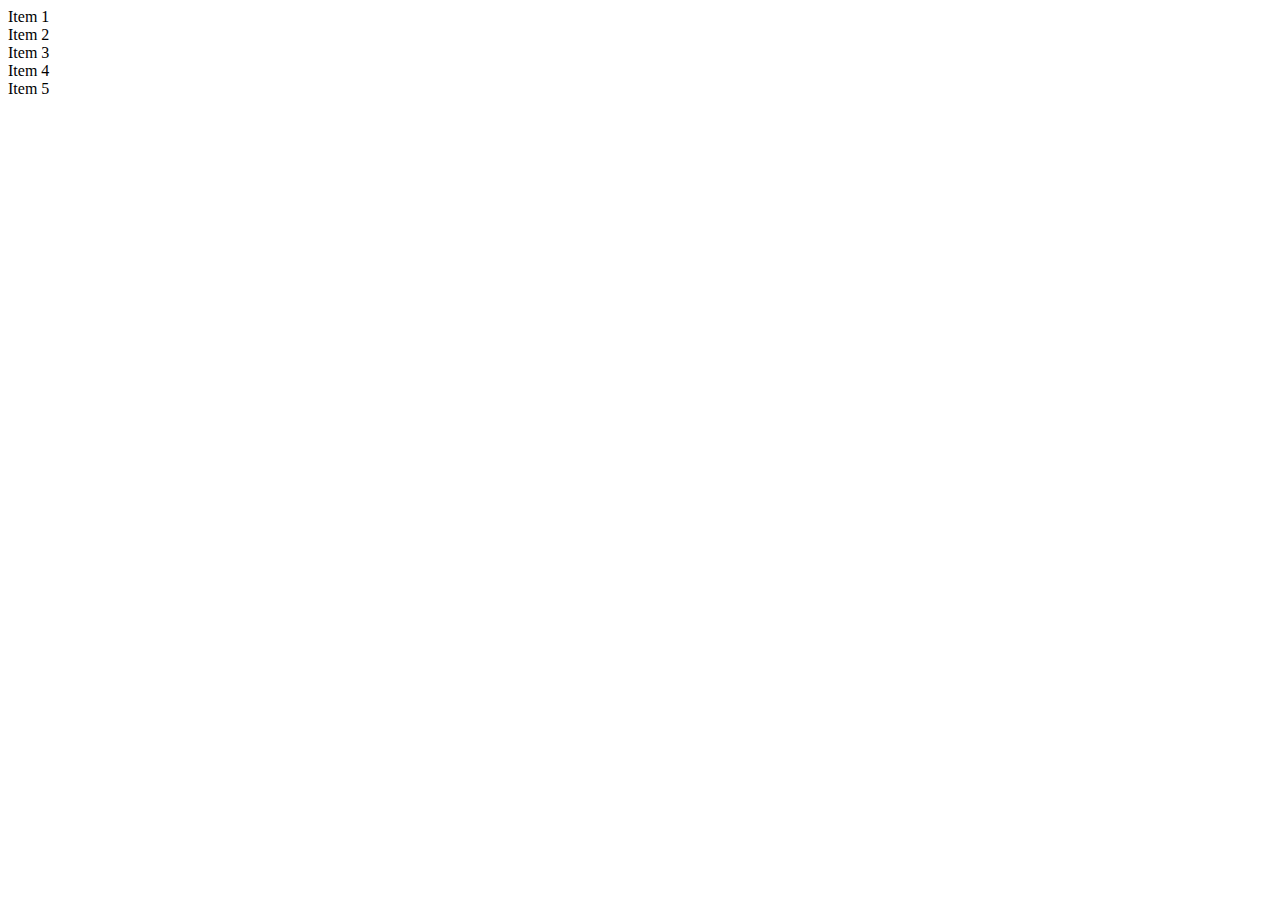
==== index.html @ ba38dce4 "current css" ====
<!DOCTYPE html>
<html lang="en">
<head>
    <meta charset="UTF-8">
    <meta name="viewport" content="width=device-width, initial-scale=1.0">
    <link rel="stylesheet" href="css/styles.css">
    <title>CSS Grid</title>
</head>
<body>
    <div class="grid-container">
        <div class="grid-item item1">Item 1</div>
        <div class="grid-item item2">Item 2</div>
        <div class="grid-item item3">Item 3</div>
        <div class="grid-item item4">Item 4</div>
        <div class="grid-item item5">Item 5</div>
    </div>
</body>
</html>
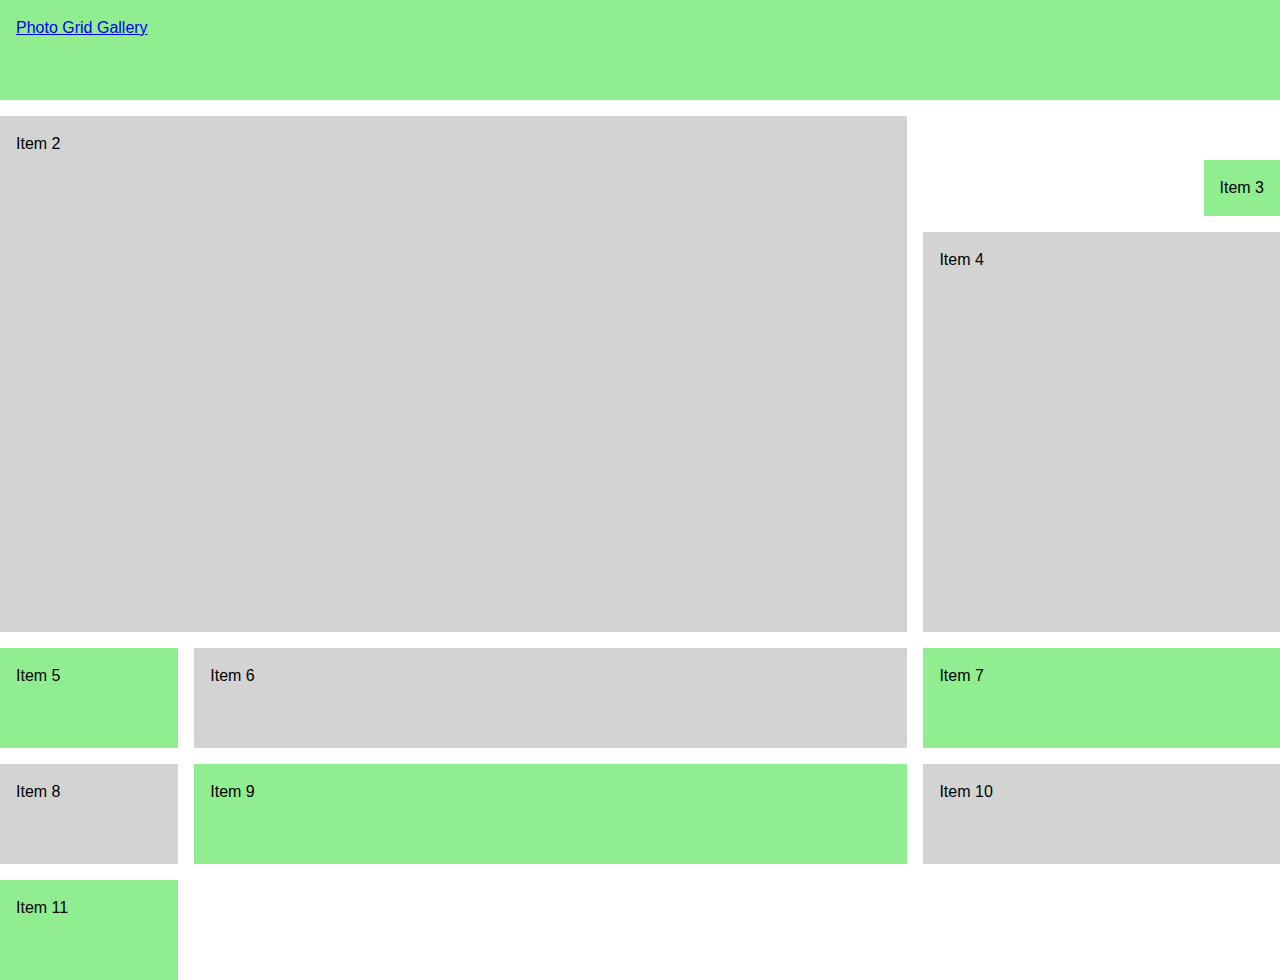
==== commit 0a65b0d8: "initial commit" ====
--- a/index.html
+++ b/index.html
@@ -8,11 +8,18 @@
 </head>
 <body>
     <div class="grid-container">
-        <div class="grid-item item1">Item 1</div>
+        <div class="grid-item item1">
+            <a href="gallery.html">Photo Grid Gallery</a></div>
         <div class="grid-item item2">Item 2</div>
         <div class="grid-item item3">Item 3</div>
         <div class="grid-item item4">Item 4</div>
         <div class="grid-item item5">Item 5</div>
+        <div class="grid-item item5">Item 6</div>
+        <div class="grid-item item5">Item 7</div>
+        <div class="grid-item item5">Item 8</div>
+        <div class="grid-item item5">Item 9</div>
+        <div class="grid-item item5">Item 10</div>
+        <div class="grid-item item5">Item 11</div>
     </div>
 </body>
 </html>--- a/css/styles.css
+++ b/css/styles.css
@@ -0,0 +1,81 @@
+html {
+  font-size: 100%;
+  line-height: 1.5rem;
+  box-sizing: border-box;
+  font-family: Arial, Helvetica, sans-serif;
+}
+
+body {
+  margin: 0 auto;
+  padding: 0;
+  min-height: 100vh;
+  max-width: 1400px;
+}
+
+*,
+*::before,
+*::after {
+  box-sizing: inherit;
+}
+
+img {
+  width: 100%;
+  height: auto;
+  display: block;
+}
+
+.grid-container > div {
+  padding: 1rem;
+  background-color: lightgray;
+}
+
+.grid-container > div:nth-child(odd) {
+  background-color: lightgreen;
+}
+
+.grid-container {
+  display: grid;
+  grid-template-columns: 1fr 1fr 1fr;
+  grid-template-columns: repeat(9, 1fr);
+  grid-template-columns: 1fr 4fr 2fr;
+  grid-template-rows: minmax(100px, auto) minmax(100px, auto) minmax(
+      400px,
+      auto
+    );
+  grid-auto-rows: minmax(100px, auto);
+  grid-gap: 1rem;
+  align-items: center;
+  align-items: end;
+  align-items: start;
+  align-items: stretch;
+}
+
+.item1 {
+  grid-column-start: 1;
+  grid-column-end: -1;
+}
+
+.item2 {
+  grid-column-start: 1;
+  grid-column-end: 3;
+  grid-row-start: 2;
+  grid-row-end: 4;
+}
+
+.item3 {
+  align-self: end;
+  justify-self: end;
+}
+
+.gallery-grid {
+  display: grid;
+  grid-template-rows: 1fr 1fr 1fr;
+  grid-template-rows: repeat(3, 1fr);
+  grid-template-rows: repeat(auto-fit, minmax(300px, 1fr));
+  grid-gap: 0.5rem;
+}
+
+.gallery-img {
+  height: 100%;
+  object-fit: cover;
+}